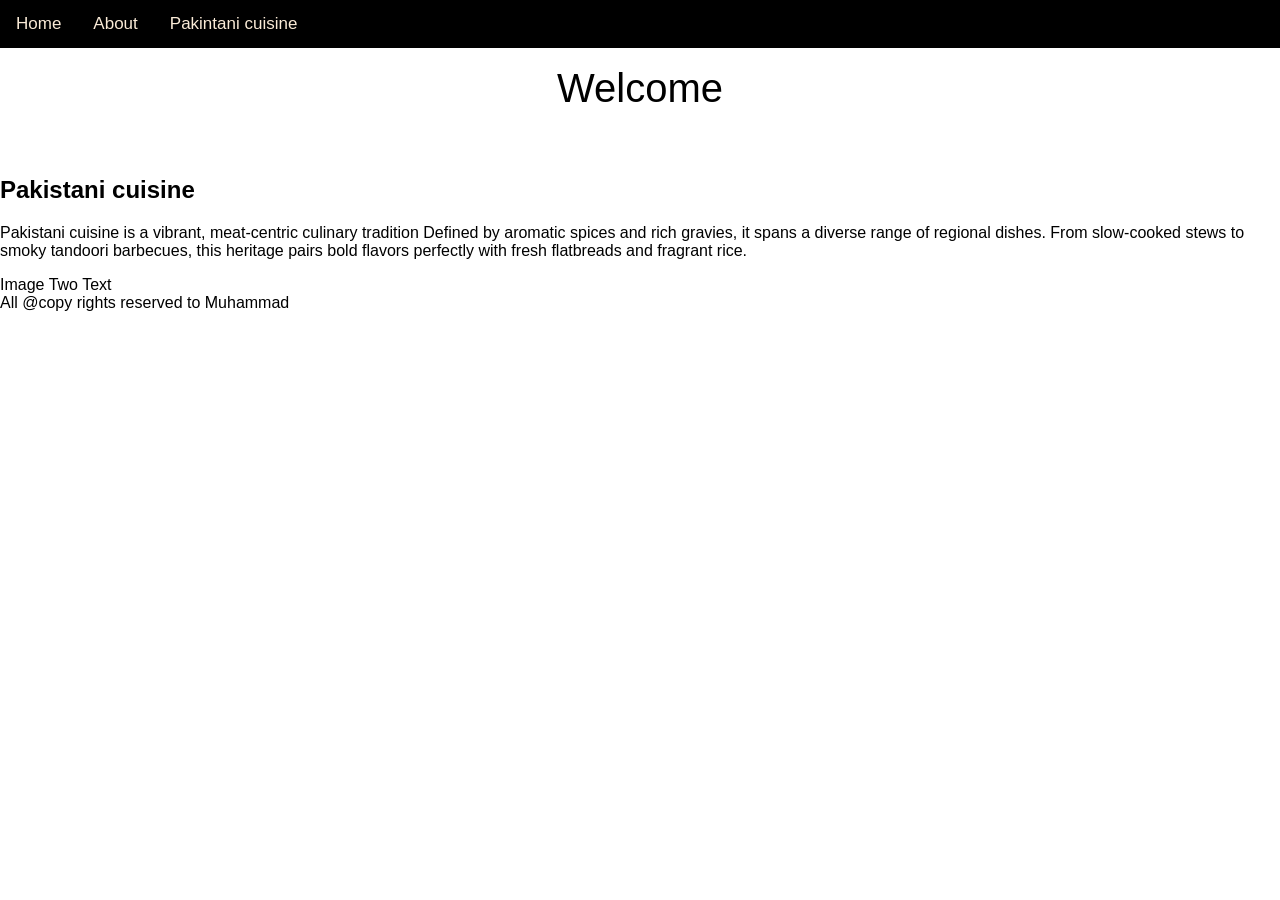
==== index.html @ bb57c88f "go" ====
<!DOCTYPE html>
<html>
    <head>
        <title>Navbar</title>
        <style>
            body {
                margin: 0%;
                font-family: Arial, Helvetica, sans-serif;

            }
            .topnav {
                overflow: hidden;
                background-color: rgb(0, 0, 0);
              
            }
            .topnav a {
                float: left;
                color: antiquewhite;
                text-align: center;
                padding: 14px 16px;
                text-decoration: none;
                font-size: 17px;
            }
            .topnav a:hover {
                background-color: #ddd;
                color: black;

            }
            .topnav a:active {
                background-color: #000000;
                color: #000;
            }
            
    
        </style>
   
    </head>
<body>
    <div class="topnav">
        <a class="active" href="#home">Home</a>
        <a href="#about">About</a>
       <a href="#pakintani cuisine">Pakintani cuisine</a>
        </div><br>
        <span class="border trans" style="font-size: 40px;">
            <center>Welcome</center>

        </span><br>
        <section id="pakintani cuisine">
            <h2>Pakistani cuisine</h2>
            <p>Pakistani cuisine is a vibrant, meat-centric culinary tradition 
            Defined by aromatic spices and rich gravies, it spans a diverse range of regional dishes. From slow-cooked stews to
            smoky tandoori barbecues, this heritage pairs bold flavors perfectly with fresh flatbreads and fragrant rice.</p>

        </section>
<div class="pimg3">
    <div class="ptext">
        <span class="border trans">Image Two Text</span>
    </div>
</div>





<section class="section section-dark">
    <span>All @copy rights reserved to Muhammad</span>
</section>

</body>
</html>
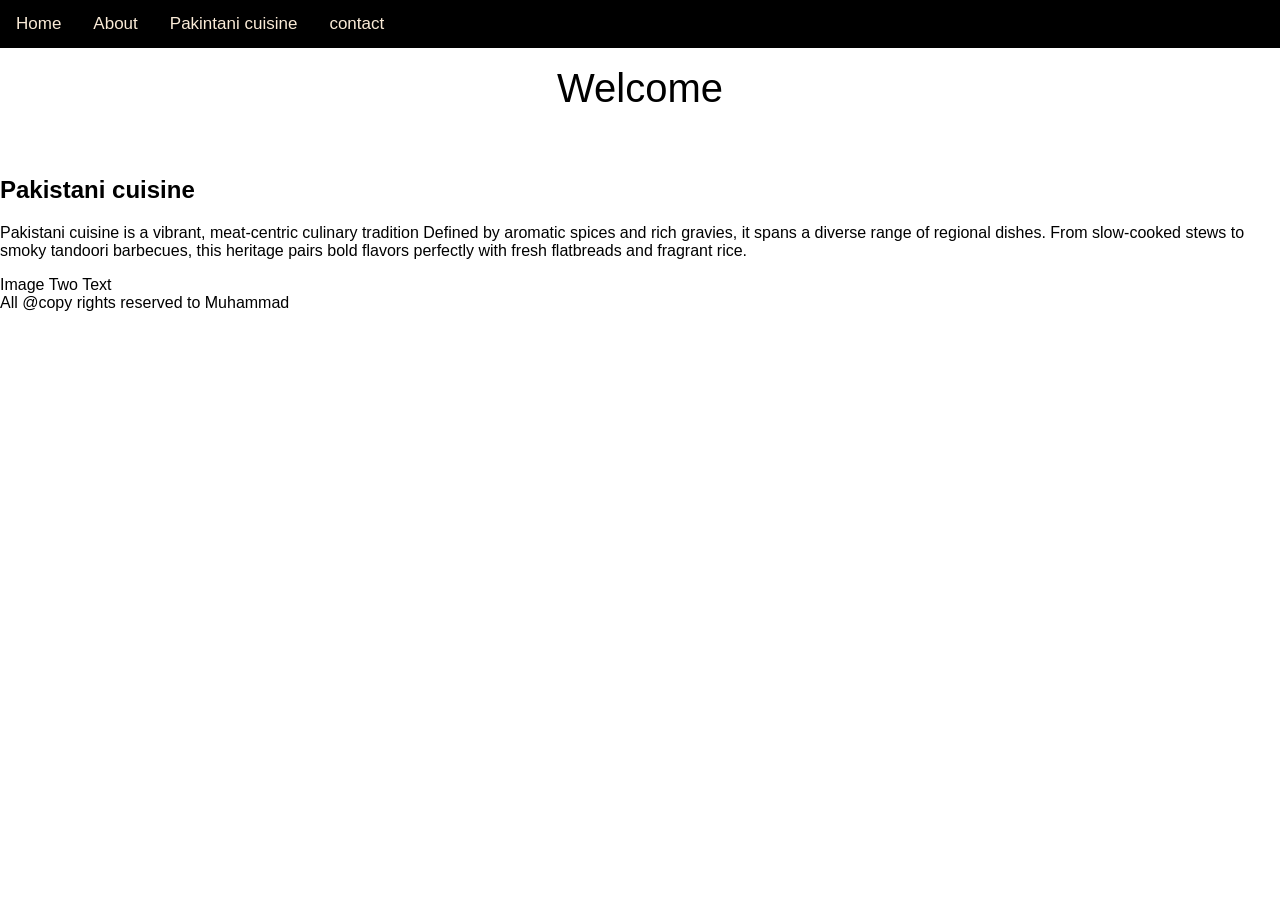
==== commit a84872ab: "Add 'contact' link to navigation menu" ====
--- a/index.html
+++ b/index.html
@@ -40,6 +40,7 @@
         <a class="active" href="#home">Home</a>
         <a href="#about">About</a>
        <a href="#pakintani cuisine">Pakintani cuisine</a>
+         <a href="#contact">contact</a>
         </div><br>
         <span class="border trans" style="font-size: 40px;">
             <center>Welcome</center>
@@ -67,4 +68,4 @@
 </section>
 
 </body>
-</html>+</html>
